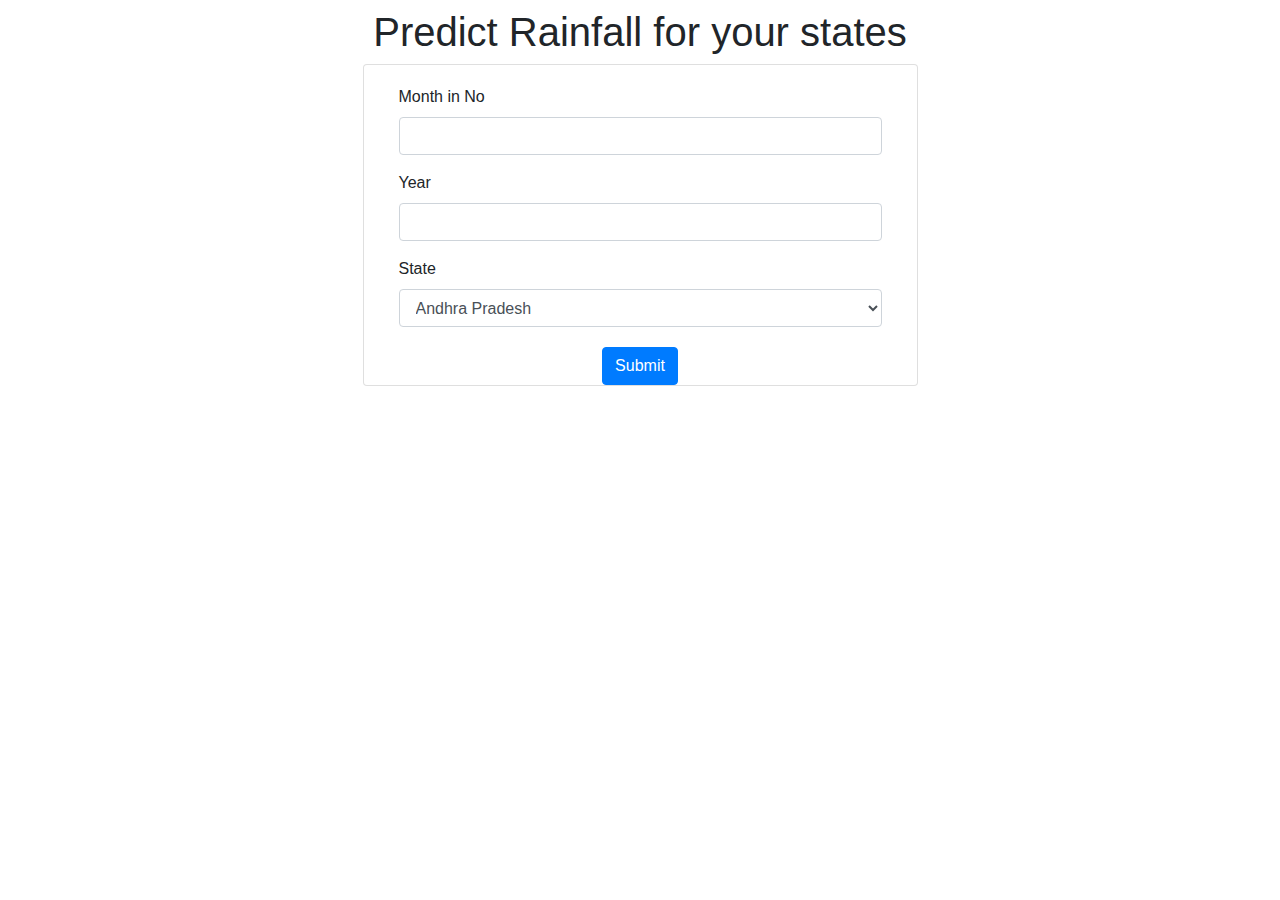
==== PROJECT DEVLOPMENT PHASE/SPRINT2/html codes/index.html @ f828c716 "Add files via upload" ====
<!DOCTYPE html>
<html lang="en">
<head>
    <meta charset="UTF-8">
    <link rel="stylesheet" href="https://stackpath.bootstrapcdn.com/bootstrap/4.3.1/css/bootstrap.min.css" integrity="sha384-ggOyR0iXCbMQv3Xipma34MD+dH/1fQ784/j6cY/iJTQUOhcWr7x9JvoRxT2MZw1T" crossorigin="anonymous">
    <link rel = "stylesheet" href = "/static/style1.css">
    <title>Rainfall-Prediction</title>
    <script type = "text/javascript">
      function getOption()
      {
        var e = document.getElementById("state").value;
        //var txt = e.options[e.selectedIndex].text;
        localStorage.setItem("ddvalue",e);
        return true;
      }
      
    </script>
    
</head>
<body >

 <div class="container">
    <h1 class="text-center m-2  text-wrap">
        Predict Rainfall for your states
      </h1>
        <div class="card container m-13" style="width: 50%;">
            
            <div class="card-body t - 10%">
            
                <form action="/index" method="post">
                    <div class="form-group">
                      <label for="formGroupExampleInput1">Month in No</label>
                      <input
                        type="text"
                        class="form-control"
                        id="formGroupExampleInput1"
                        name="Month"
                        required
                      />
                    </div>
                    <div class="form-group">
                      <label for="formGroupExampleInput2">Year</label>
                      <input
                        type="text"
                        class="form-control"
                        id="formGroupExampleInput2"
                        name="Year"
                        required
                      />
                    </div
                    <div class="form-group">
                        <label for="formGroupExampleInput3">State</label>
                        <select name="state" id="state" class="form-control">
                          <option value="Andhra Pradesh">Andhra Pradesh</option>
                          <option value="Andaman and Nicobar Islands">Andaman and Nicobar Islands</option>
                          <option value="Arunachal Pradesh">Arunachal Pradesh</option>
                          <option value="Assam">Assam</option>
                          <option value="Bihar">Bihar</option>
                          <option value="Chandigarh">Chandigarh</option>
                          <option value="Chhattisgarh">Chhattisgarh</option>
                          <option value="Dadar and Nagar Haveli">Dadar and Nagar Haveli</option>
                          <option value="Daman and Diu">Daman and Diu</option>
                          <option value="Delhi">Delhi</option>
                          <option value="Lakshadweep">Lakshadweep</option>
                          <option value="Puducherry">Puducherry</option>
                          <option value="Goa">Goa</option>
                          <option value="Gujarat">Gujarat</option>
                          <option value="Haryana">Haryana</option>
                          <option value="Himachal Pradesh">Himachal Pradesh</option>
                          <option value="Jammu and Kashmir">Jammu and Kashmir</option>
                          <option value="Jharkhand">Jharkhand</option>
                          <option value="Karnataka">Karnataka</option>
                          <option value="Kerala">Kerala</option>
                          <option value="Madhya Pradesh">Madhya Pradesh</option>
                          <option value="Maharashtra">Maharashtra</option>
                          <option value="Manipur">Manipur</option>
                          <option value="Meghalaya">Meghalaya</option>
                          <option value="Mizoram">Mizoram</option>
                          <option value="Nagaland">Nagaland</option>
                          <option value="Odisha">Odisha</option>
                          <option value="Punjab">Punjab</option>
                          <option value="Rajasthan">Rajasthan</option>
                          <option value="Sikkim">Sikkim</option>
                          <option value="Tamil Nadu">Tamil Nadu</option>
                          <option value="Telangana">Telangana</option>
                          <option value="Tripura">Tripura</option>
                          <option value="Uttar Pradesh">Uttar Pradesh</option>
                          <option value="Uttarakhand">Uttarakhand</option>
                          <option value="West Bengal">West Bengal</option>
                          </select>
                    </div>
                    <center><button onclick = "getOption()" type="submit" class="btn btn-primary">Submit</button></center>
                  </form>
            </div>
        </div>
    </div>

</body>
</html>
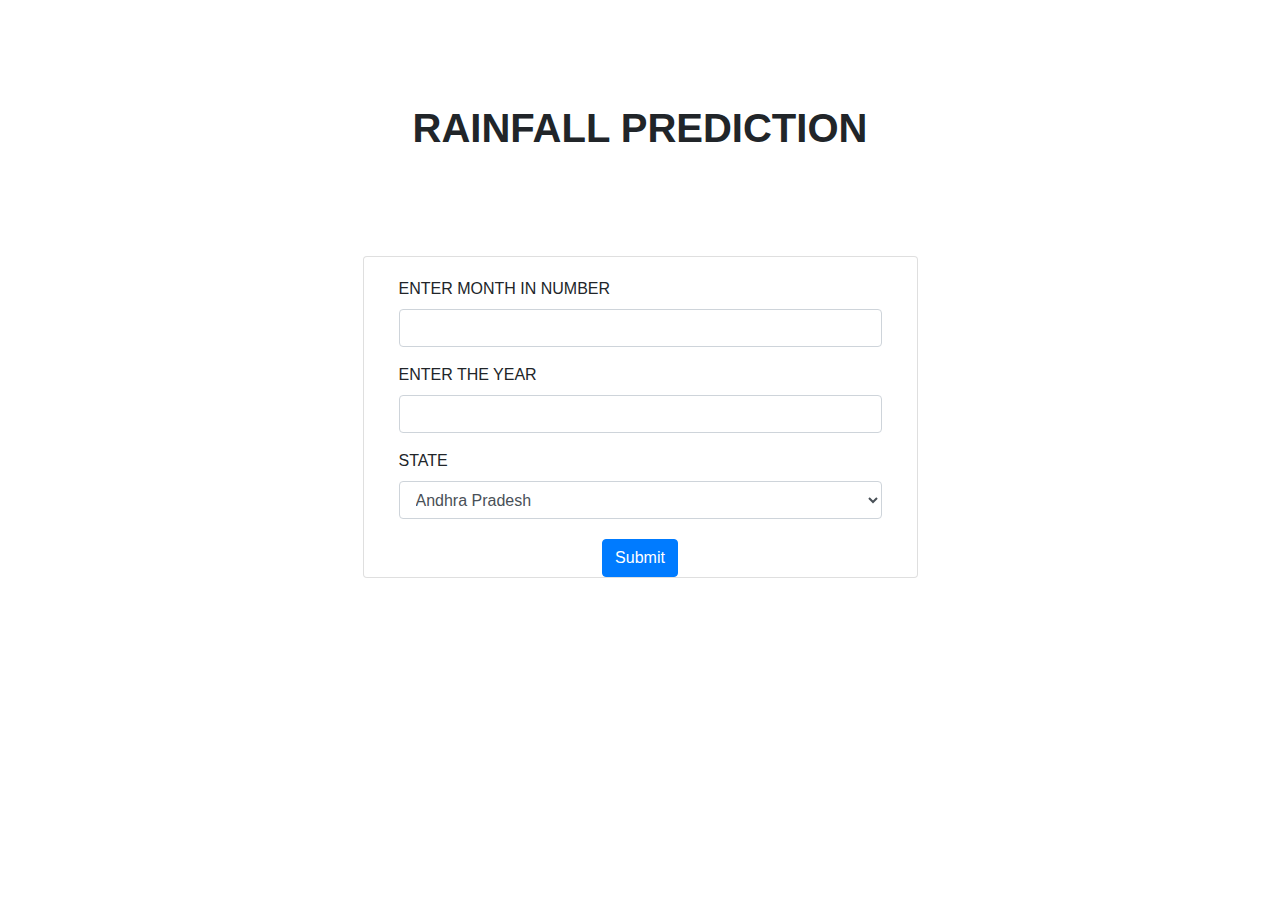
==== commit 798abd29: "Add files via upload" ====
--- a/PROJECT DEVLOPMENT PHASE/SPRINT2/html codes/index.html
+++ b/PROJECT DEVLOPMENT PHASE/SPRINT2/html codes/index.html
@@ -5,6 +5,15 @@
     <link rel="stylesheet" href="https://stackpath.bootstrapcdn.com/bootstrap/4.3.1/css/bootstrap.min.css" integrity="sha384-ggOyR0iXCbMQv3Xipma34MD+dH/1fQ784/j6cY/iJTQUOhcWr7x9JvoRxT2MZw1T" crossorigin="anonymous">
     <link rel = "stylesheet" href = "/static/style1.css">
     <title>Rainfall-Prediction</title>
+    <style>
+        body {
+          background-image: url("cloudy.jpg");
+          background-position: center;
+          background-repeat: no-repeat;
+          background-attachment: fixed;
+          background-size: cover;   
+        }
+        </style>
     <script type = "text/javascript">
       function getOption()
       {
@@ -19,17 +28,19 @@
 </head>
 <body >
 
+
  <div class="container">
-    <h1 class="text-center m-2  text-wrap">
-        Predict Rainfall for your states
+    <h1 class="text-center m-2  text-wrap"><BR><BR>
+        <B>RAINFALL PREDICTION</B><BR><BR><BR>
       </h1>
+      
         <div class="card container m-13" style="width: 50%;">
             
             <div class="card-body t - 10%">
             
                 <form action="/index" method="post">
                     <div class="form-group">
-                      <label for="formGroupExampleInput1">Month in No</label>
+                      <label for="formGroupExampleInput1">ENTER MONTH IN NUMBER</label>
                       <input
                         type="text"
                         class="form-control"
@@ -39,7 +50,7 @@
                       />
                     </div>
                     <div class="form-group">
-                      <label for="formGroupExampleInput2">Year</label>
+                      <label for="formGroupExampleInput2">ENTER THE YEAR</label>
                       <input
                         type="text"
                         class="form-control"
@@ -49,7 +60,7 @@
                       />
                     </div
                     <div class="form-group">
-                        <label for="formGroupExampleInput3">State</label>
+                        <label for="formGroupExampleInput3">STATE</label>
                         <select name="state" id="state" class="form-control">
                           <option value="Andhra Pradesh">Andhra Pradesh</option>
                           <option value="Andaman and Nicobar Islands">Andaman and Nicobar Islands</option>
@@ -93,6 +104,7 @@
                   </form>
             </div>
         </div>
+      
     </div>
 
 </body>
